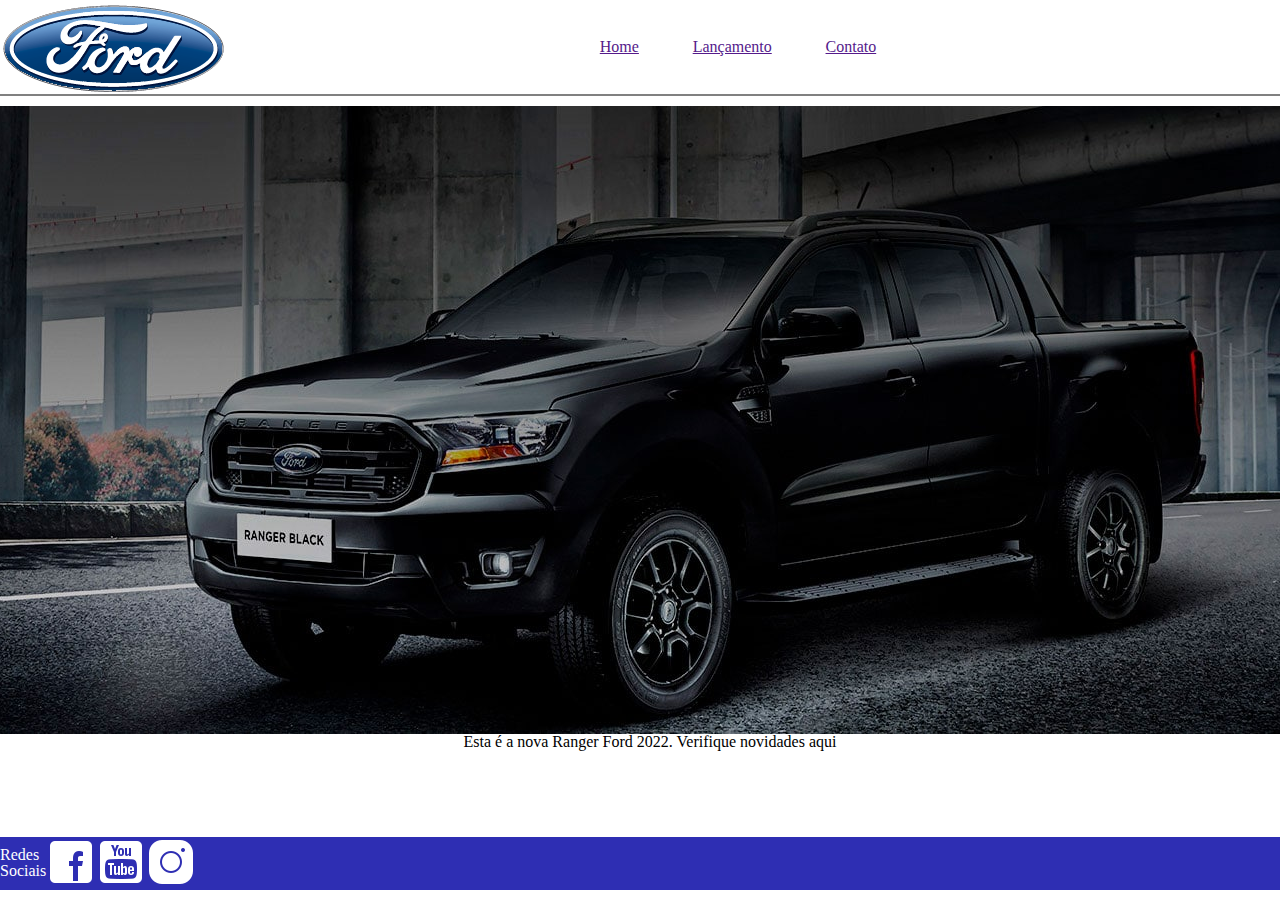
==== index.html @ c659ad42 "teste" ====
<!DOCTYPE html>
<html lang="pt-br">
  <head>
    <meta charset="UTF-8" />
    <meta name="viewport" content="width=device-width, initial-scale=1.0" />
    <title>Document</title>
    <link rel="stylesheet" href="style.css" />
  </head>
  <body>
    <header id="header">
      <img src="./public/logo-ford-256.png" alt="Logo da Ford" />
      <nav id="navHeader">
        <a href="">Home </a> <a href="">Lançamento </a> <a href="">Contato </a>
      </nav>
    </header>
    <main class="principal">
      <div id="areaTotal">
        <img src="./public/imagem_1.jpg" alt="Nova Ford Ranger 2022" />
        <p>Esta é a nova Ranger Ford 2022. Verifique novidades aqui</p>
      </div>
    </main>
    <footer id="footer">
      <nav id="footerLink">
        Redes Sociais
        <a href="https://facebook.com"
          ><img src="./public/facebook-50.png" alt="Facebook"
        /></a>
        <a href="https://youtube.com"
          ><img src="./public/youtube-squared-50.png" alt="Youtube"
        /></a>
        <a href="https://instagram.com"
          ><img src="./public/instagram-logo-50.png" alt="Instagram"
        /></a>
        <img src="./public/ford-96.png" alt="teste" / id="logomarca">
      </nav>
    </footer>
  </body>
</html>
---- style.css ----
/* http://meyerweb.com/eric/tools/css/reset/ 
   v2.0 | 20110126
   License: none (public domain)
*/

html,
body,
div,
span,
applet,
object,
iframe,
h1,
h2,
h3,
h4,
h5,
h6,
p,
blockquote,
pre,
a,
abbr,
acronym,
address,
big,
cite,
code,
del,
dfn,
em,
img,
ins,
kbd,
q,
s,
samp,
small,
strike,
strong,
sub,
sup,
tt,
var,
b,
u,
i,
center,
dl,
dt,
dd,
ol,
ul,
li,
fieldset,
form,
label,
legend,
table,
caption,
tbody,
tfoot,
thead,
tr,
th,
td,
article,
aside,
canvas,
details,
embed,
figure,
figcaption,
footer,
header,
hgroup,
menu,
nav,
output,
ruby,
section,
summary,
time,
mark,
audio,
video {
  margin: 0;
  padding: 0;
  border: 0;
  font-size: 100%;
  font: inherit;
  vertical-align: baseline;
}
/* HTML5 display-role reset for older browsers */
article,
aside,
details,
figcaption,
figure,
footer,
header,
hgroup,
menu,
nav,
section {
  display: block;
}
body {
  line-height: 1;
}
ol,
ul {
  list-style: none;
}
blockquote,
q {
  quotes: none;
}
blockquote:before,
blockquote:after,
q:before,
q:after {
  content: "";
  content: none;
}
table {
  border-collapse: collapse;
  border-spacing: 0;
}

/* COMEÇO DO MEU CÓDIGO */
.principal {
  display: flex;
  align-items: center;
}
body {
  height: 100vh;
}
#footerLink {
  box-sizing: border-box;
  display: flex;
  background-color: rgba(42, 42, 177, 0.982);
  color: white;
  align-items: center;
  /* padding-left: 10px; */
}
#logomarca {
  margin-left: 100%;
}

#header {
  display: flex;
  box-sizing: border-box;
  border-bottom: solid 2px gray;
  width: 100%;
}

#navHeader {
  box-sizing: border-box;
  display: flex;
  align-items: center;
  justify-content: space-evenly;
  width: 30%;
  margin-left: 25%;
  color: blue;
}

#areaTotal {
  display: flex;
  align-items: center;

  width: 100%;
  padding: 10px;
  flex-direction: column;
}

#footer {
  margin-top: 6%;
}
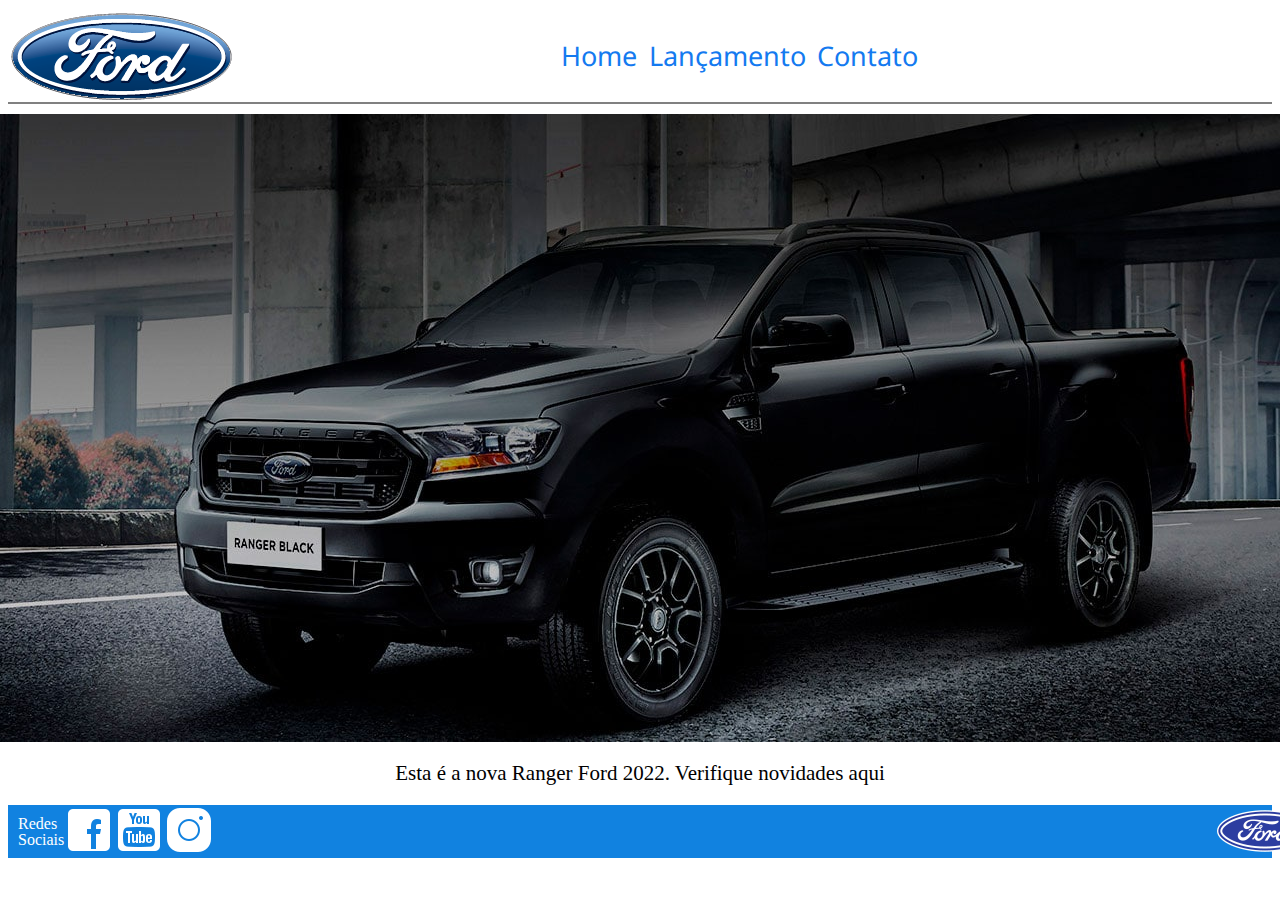
==== commit e691309e: "mudanças para deixar um pouco mais claro, consertar os textos e adicionar fontes" ====
--- a/index.html
+++ b/index.html
@@ -10,14 +10,16 @@
     <header id="header">
       <img src="./public/logo-ford-256.png" alt="Logo da Ford" />
       <nav id="navHeader">
-        <a href="">Home </a> <a href="">Lançamento </a> <a href="">Contato </a>
+        <a class="links" href="">Home </a>
+        <a class="links" href="">Lançamento </a>
+        <a class="links" href="">Contato </a>
       </nav>
     </header>
-    <main class="principal">
-      <div id="areaTotal">
+    <main>
+      <section id="sectionCentral">
         <img src="./public/imagem_1.jpg" alt="Nova Ford Ranger 2022" />
         <p>Esta é a nova Ranger Ford 2022. Verifique novidades aqui</p>
-      </div>
+      </section>
     </main>
     <footer id="footer">
       <nav id="footerLink">
--- a/style.css
+++ b/style.css
@@ -1,8 +1,9 @@
-/* http://meyerweb.com/eric/tools/css/reset/ 
+@import url("https://fonts.googleapis.com/css2?family=Noto+Sans:ital,wght@0,100..900;1,100..900&display=swap");
+/* /* http://meyerweb.com/eric/tools/css/reset/ 
    v2.0 | 20110126
    License: none (public domain)
 */
-
+/* 
 html,
 body,
 div,
@@ -127,53 +128,64 @@
   border-collapse: collapse;
   border-spacing: 0;
 }
+*/
+*/
 
 /* COMEÇO DO MEU CÓDIGO */
-.principal {
-  display: flex;
-  align-items: center;
-}
+
+
+
+
+
+
+
+
 body {
-  height: 100vh;
-}
-#footerLink {
   box-sizing: border-box;
   display: flex;
-  background-color: rgba(42, 42, 177, 0.982);
-  color: white;
-  align-items: center;
-  /* padding-left: 10px; */
-}
-#logomarca {
-  margin-left: 100%;
+  justify-content: center;
+  width: 100%;
+  height: 100vh;
 }
 
 #header {
   display: flex;
-  box-sizing: border-box;
   border-bottom: solid 2px gray;
   width: 100%;
 }
 
 #navHeader {
-  box-sizing: border-box;
   display: flex;
   align-items: center;
   justify-content: space-evenly;
   width: 30%;
   margin-left: 25%;
-  color: blue;
 }
 
-#areaTotal {
+.links {
+  color: rgb(20, 122, 240);
+  font-family: "Noto Sans", serif;
+  font-size: 27px;
+  text-decoration: none;
+}
+
+#sectionCentral {
+  font-size: 21px;
   display: flex;
   align-items: center;
-
   width: 100%;
-  padding: 10px;
+  padding-top: 10px;
   flex-direction: column;
 }
 
-#footer {
-  margin-top: 6%;
+#footerLink {
+  display: flex;
+  background-color: rgba(12, 128, 223, 0.982);
+  color: white;
+  align-items: center;
+  padding-left: 10px;
 }
+
+#logomarca {
+  margin-left: 80%;
+}
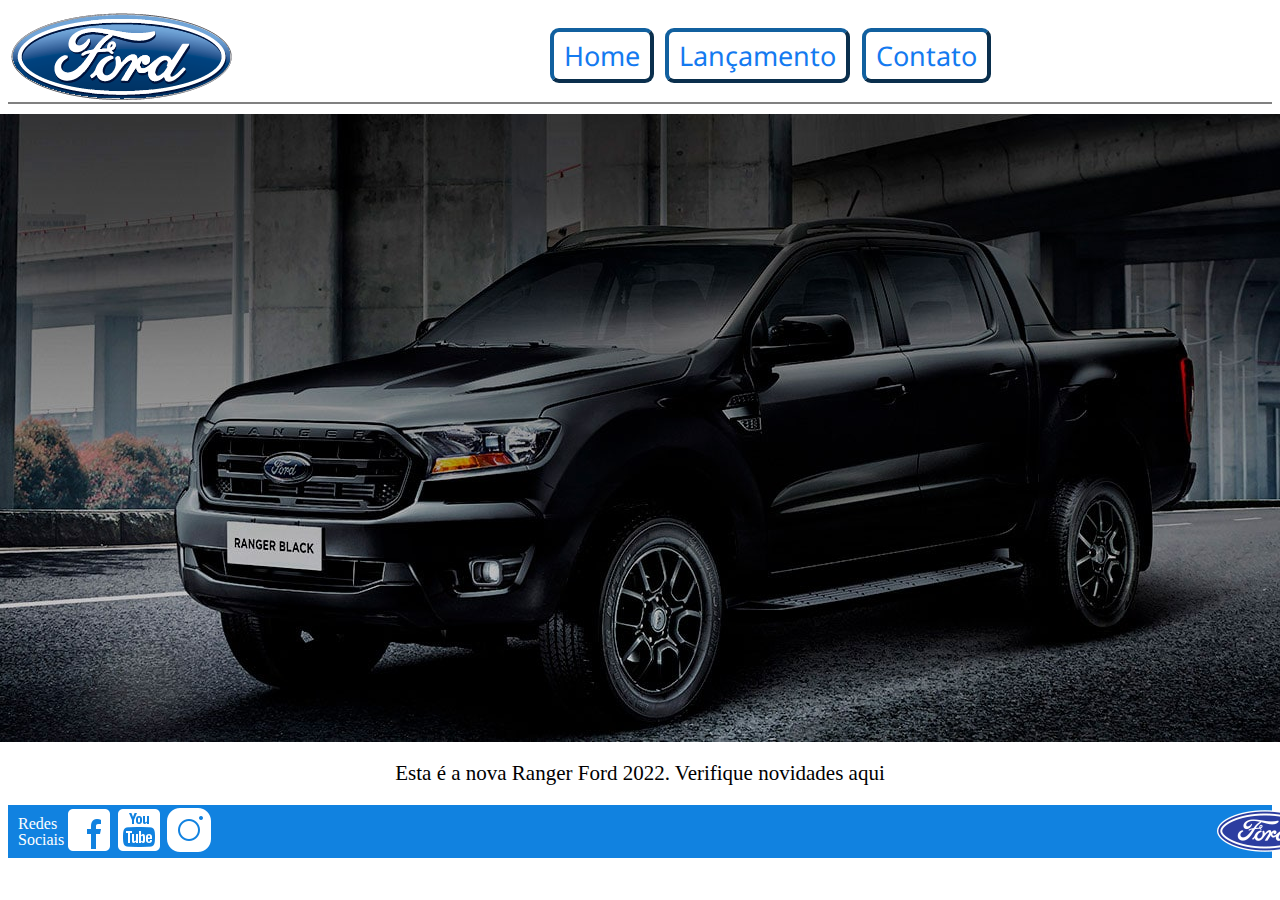
==== commit 2f7e0e69: "Adiciona efeito de hover nos botões" ====
--- a/index.html
+++ b/index.html
@@ -24,13 +24,13 @@
     <footer id="footer">
       <nav id="footerLink">
         Redes Sociais
-        <a href="https://facebook.com"
+        <a target="_blank" href="https://www.facebook.com/ford/"
           ><img src="./public/facebook-50.png" alt="Facebook"
         /></a>
-        <a href="https://youtube.com"
+        <a target="_blank" href="https://www.youtube.com/@ford"
           ><img src="./public/youtube-squared-50.png" alt="Youtube"
         /></a>
-        <a href="https://instagram.com"
+        <a target="_blank" href="https://www.instagram.com/ford/"
           ><img src="./public/instagram-logo-50.png" alt="Instagram"
         /></a>
         <img src="./public/ford-96.png" alt="teste" / id="logomarca">
--- a/style.css
+++ b/style.css
@@ -145,7 +145,6 @@
   display: flex;
   justify-content: center;
   width: 100%;
-  height: 100vh;
 }
 
 #header {
@@ -160,6 +159,7 @@
   justify-content: space-evenly;
   width: 30%;
   margin-left: 25%;
+  gap: 3%;
 }
 
 .links {
@@ -167,6 +167,15 @@
   font-family: "Noto Sans", serif;
   font-size: 27px;
   text-decoration: none;
+  border: 4px outset rgba(13, 93, 158, 0.982);
+  border-radius: 9px;
+  padding: 10px;
+}
+
+.links:hover {
+  background-color: black;
+  border-radius: 1px;
+  border-color: rgb(0, 162, 255);
 }
 
 #sectionCentral {
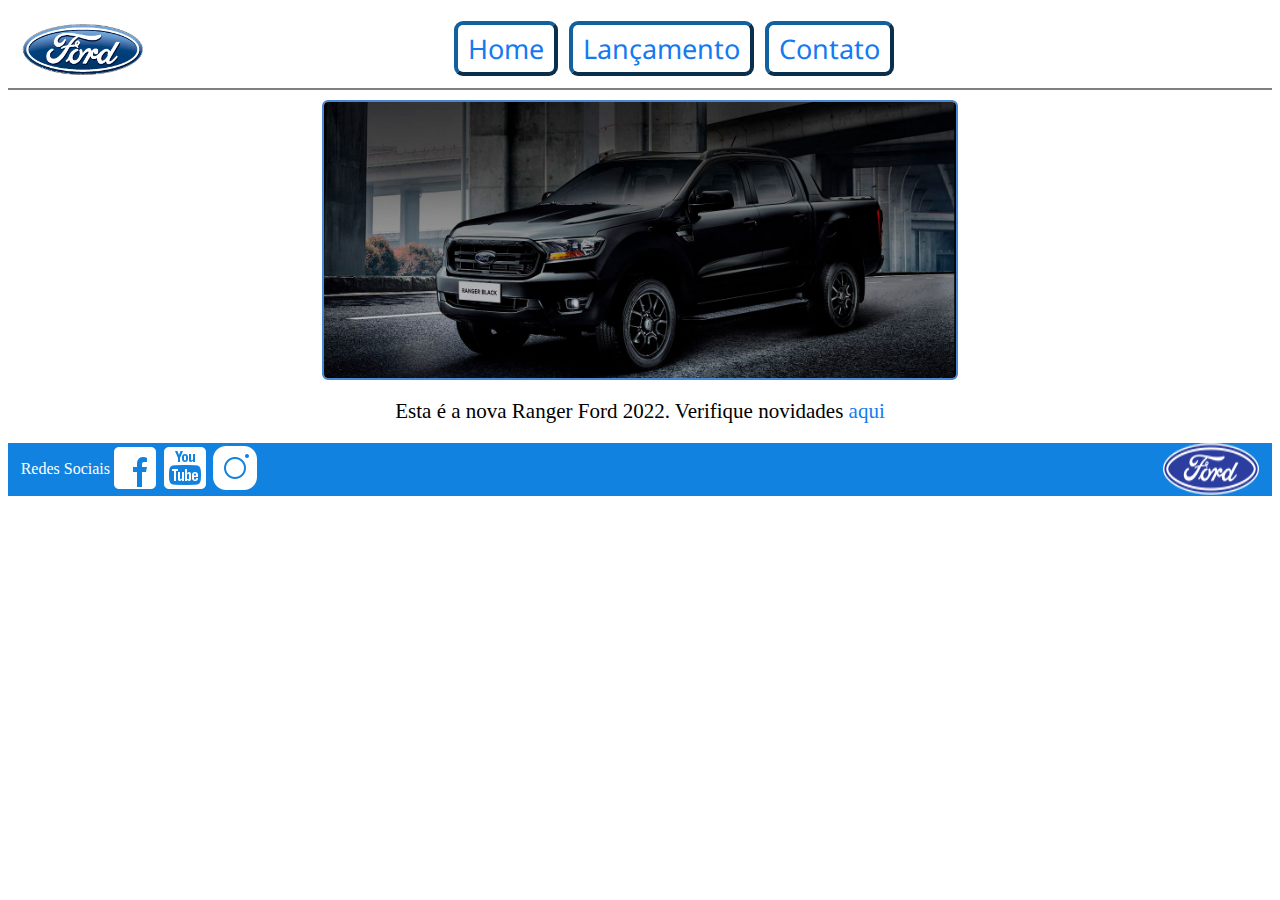
==== commit f8c801d2: "consertar header e nav não cabendo na tela, adicionar efeito de hover no botão do contato" ====
--- a/index.html
+++ b/index.html
@@ -3,38 +3,49 @@
   <head>
     <meta charset="UTF-8" />
     <meta name="viewport" content="width=device-width, initial-scale=1.0" />
-    <title>Document</title>
+    <title>Portal Ford</title>
     <link rel="stylesheet" href="style.css" />
   </head>
   <body>
-    <header id="header">
-      <img src="./public/logo-ford-256.png" alt="Logo da Ford" />
-      <nav id="navHeader">
-        <a class="links" href="">Home </a>
+    <header class="header">
+      <img
+        id="logoPrincipal"
+        src="./assets/logo-ford-256.png"
+        alt="Logo da Ford"
+      />
+      <nav class="navHeader">
+        <a class="links" href="index.html">Home </a>
         <a class="links" href="">Lançamento </a>
-        <a class="links" href="">Contato </a>
+        <a class="links" href="contato.html">Contato </a>
       </nav>
     </header>
     <main>
-      <section id="sectionCentral">
-        <img src="./public/imagem_1.jpg" alt="Nova Ford Ranger 2022" />
-        <p>Esta é a nova Ranger Ford 2022. Verifique novidades aqui</p>
+      <section class="sectionCentral">
+        <img
+          id="imagemPrincipal"
+          src="./assets/imagem_1.jpg"
+          alt="Nova Ford Ranger 2022"
+        />
+        <p>
+          Esta é a nova Ranger Ford 2022. Verifique novidades
+          <a id="redirecionar" href="">aqui</a>
+        </p>
       </section>
     </main>
-    <footer id="footer">
-      <nav id="footerLink">
+    <footer class="footer">
+      <nav class="footerLink">
         Redes Sociais
         <a target="_blank" href="https://www.facebook.com/ford/"
-          ><img src="./public/facebook-50.png" alt="Facebook"
+          ><img src="./assets/facebook-50.png" alt="Facebook"
         /></a>
         <a target="_blank" href="https://www.youtube.com/@ford"
-          ><img src="./public/youtube-squared-50.png" alt="Youtube"
+          ><img src="./assets/youtube-squared-50.png" alt="Youtube"
         /></a>
         <a target="_blank" href="https://www.instagram.com/ford/"
-          ><img src="./public/instagram-logo-50.png" alt="Instagram"
+          ><img src="./assets/instagram-logo-50.png" alt="Instagram"
         /></a>
-        <img src="./public/ford-96.png" alt="teste" / id="logomarca">
       </nav>
+      <img src="./assets/ford-96.png" alt="teste" / id="logomarca">
     </footer>
   </body>
 </html>
--- a/style.css
+++ b/style.css
@@ -138,22 +138,29 @@
 
 
 
-
+/* INDEX.HTML */
 
 body {
   box-sizing: border-box;
   display: flex;
   justify-content: center;
   width: 100%;
-}
-
-#header {
+  height: 100vh;
+  /* padding: 10vh; */
+}
+
+.header {
   display: flex;
   border-bottom: solid 2px gray;
-  width: 100%;
-}
-
-#navHeader {
+  width: 98%;
+  padding: 1% 1%;
+}
+
+#logoPrincipal {
+  width: 10%;
+}
+
+.navHeader {
   display: flex;
   align-items: center;
   justify-content: space-evenly;
@@ -178,7 +185,7 @@
   border-color: rgb(0, 162, 255);
 }
 
-#sectionCentral {
+.sectionCentral {
   font-size: 21px;
   display: flex;
   align-items: center;
@@ -187,14 +194,72 @@
   flex-direction: column;
 }
 
-#footerLink {
-  display: flex;
+#imagemPrincipal {
+  width: 50%;
+  border: solid 2px rgb(74, 137, 209);
+  border-radius: 6px;
+}
+
+#redirecionar {
+  text-decoration: none;
+  color: rgb(20, 122, 240);
+}
+
+.footer {
   background-color: rgba(12, 128, 223, 0.982);
+  padding-left: 1%;
+  display: flex;
+  justify-content: space-between;
+  width: 99%;
+  /* flex-direction: column; */
+}
+
+.footerLink {
+  display: flex;
   color: white;
   align-items: center;
-  padding-left: 10px;
+  /* justify-content: space-between; */
 }
 
 #logomarca {
-  margin-left: 80%;
-}
+  padding-right: 1%;
+}
+
+/* CONTATO.HTML */
+.sectionForm {
+  display: flex;
+  justify-content: center;
+  flex-direction: column;
+  align-items: center;
+  padding-top: 1%;
+}
+
+#form {
+  display: flex;
+  justify-content: center;
+  flex-direction: column;
+  width: 25%;
+  gap: 5px;
+}
+
+.formCampos {
+  border: solid rgb(65, 63, 63) 2px;
+  border-style: ridge;
+  border-radius: 4px;
+}
+
+#enviarForm {
+  align-self: flex-end;
+  padding: 1.5% 13%;
+  background-color: rgba(8, 97, 231, 0.982);
+  border-radius: 4px;
+  color: white;
+  margin-bottom: 5px;
+}
+
+#enviarForm:hover {
+  background-color: black;
+  border-radius: 1px;
+  border-color: rgb(0, 162, 255);
+  cursor: pointer;
+}
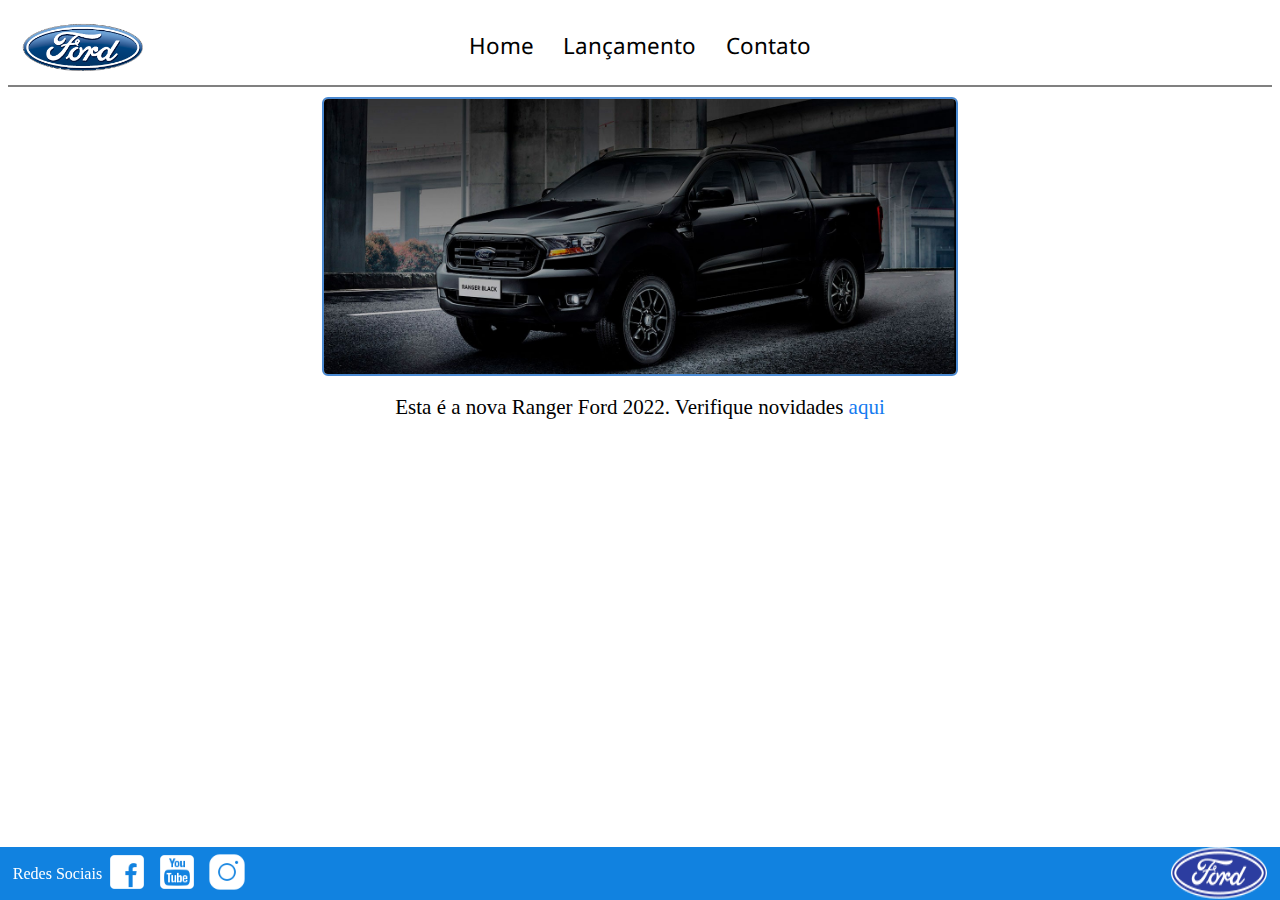
==== commit 0f86ac29: "efeito de hover nos botões do footer e consertar responsividade nos elementos do header, fixar foote" ====
--- a/index.html
+++ b/index.html
@@ -36,13 +36,22 @@
       <nav class="footerLink">
         Redes Sociais
         <a target="_blank" href="https://www.facebook.com/ford/"
-          ><img src="./assets/facebook-50.png" alt="Facebook"
+          ><img
+            class="imagemFooter"
+            src="./assets/facebook-50.png"
+            alt="Facebook"
         /></a>
         <a target="_blank" href="https://www.youtube.com/@ford"
-          ><img src="./assets/youtube-squared-50.png" alt="Youtube"
+          ><img
+            class="imagemFooter"
+            src="./assets/youtube-squared-50.png"
+            alt="Youtube"
         /></a>
         <a target="_blank" href="https://www.instagram.com/ford/"
-          ><img src="./assets/instagram-logo-50.png" alt="Instagram"
+          ><img
+            class="imagemFooter"
+            src="./assets/instagram-logo-50.png"
+            alt="Instagram"
         /></a>
       </nav>
       <img src="./assets/ford-96.png" alt="teste" / id="logomarca">
--- a/style.css
+++ b/style.css
@@ -140,18 +140,19 @@
 
 /* INDEX.HTML */
 
+
+
+
+
+
 body {
   box-sizing: border-box;
-  display: flex;
-  justify-content: center;
-  width: 100%;
-  height: 100vh;
-  /* padding: 10vh; */
 }
 
 .header {
   display: flex;
   border-bottom: solid 2px gray;
+  flex-shrink: 3;
   width: 98%;
   padding: 1% 1%;
 }
@@ -170,19 +171,21 @@
 }
 
 .links {
-  color: rgb(20, 122, 240);
+  color: rgb(0, 0, 0);
   font-family: "Noto Sans", serif;
-  font-size: 27px;
+  font-size: 1.4rem;
   text-decoration: none;
-  border: 4px outset rgba(13, 93, 158, 0.982);
-  border-radius: 9px;
-  padding: 10px;
+
+  padding: 1%;
 }
 
 .links:hover {
-  background-color: black;
-  border-radius: 1px;
-  border-color: rgb(0, 162, 255);
+  border: solid 2px;
+  border-style: inset;
+  background-color: #303f9f;
+  border-radius: 7px;
+  border-color: #303f9f;
+  color: white;
 }
 
 .sectionCentral {
@@ -211,14 +214,21 @@
   display: flex;
   justify-content: space-between;
   width: 99%;
-  /* flex-direction: column; */
+  position: fixed;
+  bottom: 0;
+  left: 0;
 }
 
 .footerLink {
   display: flex;
   color: white;
   align-items: center;
-  /* justify-content: space-between; */
+}
+.imagemFooter {
+  transform: scale(0.8);
+}
+.imagemFooter:hover {
+  transform: scale(1.1);
 }
 
 #logomarca {
